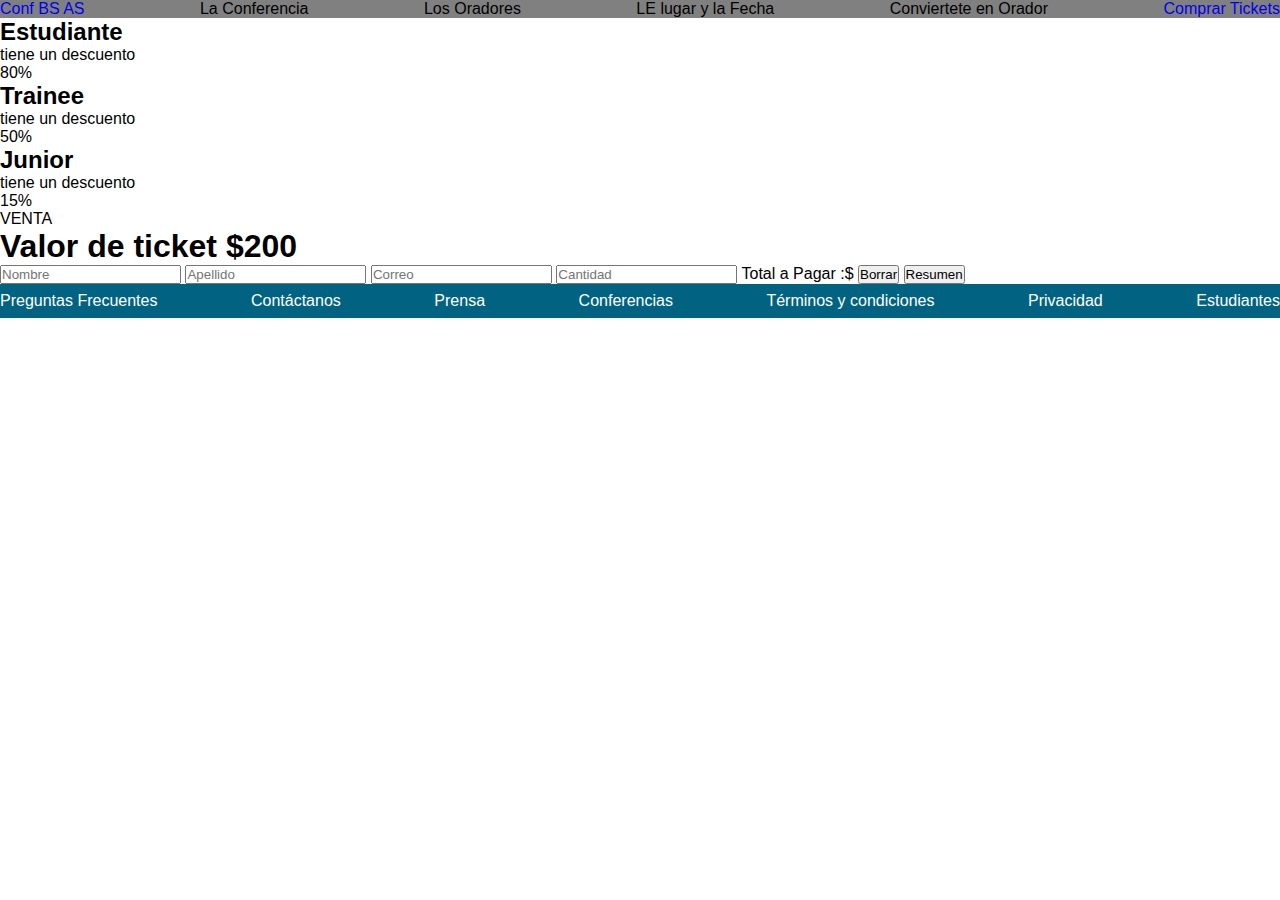
==== ticket.html @ 646c9037 "actualizo index" ====
<!DOCTYPE html>
<html lang="en">
<head>
    <meta charset="UTF-8">
    <meta name="viewport" content="width=device-width, initial-scale=1.0">
    
    <!--boostrap-->
    <link href="https://cdn.jsdelivr.net/npm/bootstrap@5.3.2/dist/css/bootstrap.min.css" rel="stylesheet" integrity="sha384-T3c6CoIi6uLrA9TneNEoa7RxnatzjcDSCmG1MXxSR1GAsXEV/Dwwykc2MPK8M2HN" crossorigin="anonymous">
    
    <!--css-->
    <link rel="stylesheet" href="/css/ticket.css">
    <title>Ticket</title>
</head>
<body>

    <header>
        <nav class="navegacion">
            <ul>
                <li><a href='/index.html'>Conf BS AS</a></li>
                <li>La Conferencia</li>
                <li>Los Oradores</li>
                <li>LE lugar y la Fecha</li>
                <li>Conviertete en Orador</li>
                <li><a href='/ticket.html'>Comprar Tickets</a></li>
    
            </ul>
        </nav>

    </header> 
    <div class="container"> 

        <div>
            <h2>Estudiante</h2>
            <p>tiene un descuento</p>
            <P>80%</P>
        </div>
        <div>
            <h2>Trainee</h2>
            <p>tiene un descuento</p>
            <P>50%</P>
        </div>
        <div>
            <h2>Junior</h2>
            <p>tiene un descuento</p>
            <P>15%</P>
        </div>
        <p>VENTA</p>
        <h1>Valor de ticket $200</h1>
        <form action="">
          <input type="text" placeholder="Nombre" id="nombreT">
          <input type="text" placeholder="Apellido" id="apellidoT">
          <input type="text" placeholder="Correo" id="mailT">
          <input type="text" placeholder="Cantidad" id="cantidadT">
          
        <Label>Total a Pagar :$</Label>
        <button type="submit">Borrar</button>
        <button type="submit">Resumen</button>
    </form>

  

    </div>
    
<!--footer-->
    <footer>
        <ol>
            <li>Preguntas Frecuentes</li>
            <li>Contáctanos</li>
            <li>Prensa</li>
            <li>Conferencias</li>
            <li>Términos y condiciones</li>
            <li>Privacidad</li>
            <li>Estudiantes</li>
        </ol>
    </footer>

    <script src="https://cdn.jsdelivr.net/npm/bootstrap@5.3.2/dist/js/bootstrap.bundle.min.js" integrity="sha384-C6RzsynM9kWDrMNeT87bh95OGNyZPhcTNXj1NW7RuBCsyN/o0jlpcV8Qyq46cDfL" crossorigin="anonymous"></script>
 
    <!--javascript-->
    <script src="./js/ticket.js"></script>
 
</body>
</html>
---- css/ticket.css ----
*{
    /*border-color:red;*/
    margin: 0px;
    padding: 0px;
    
    }
    
    body{
      font-family: 'Roboto', sans-serif;
    }
    
    header{
      background: gray;
    
    }
    
    .navegacion ul{
        display: flex;
        justify-content: space-between;
        align-items: center;
        list-style: none;
    }

    a{
        text-decoration: none;
    }
   
    footer{
        width: 100%;
        background: rgb(1, 99, 129);
        margin: 0px auto;
        padding-top: 0.5rem;
        padding-bottom: 0.5rem;
       }
    footer ol{
        display: flex;
          justify-content: space-between;
          align-items: center;
          flex-wrap: wrap;
          list-style: none;
       }
      
       ol li{
        color: white;
       }
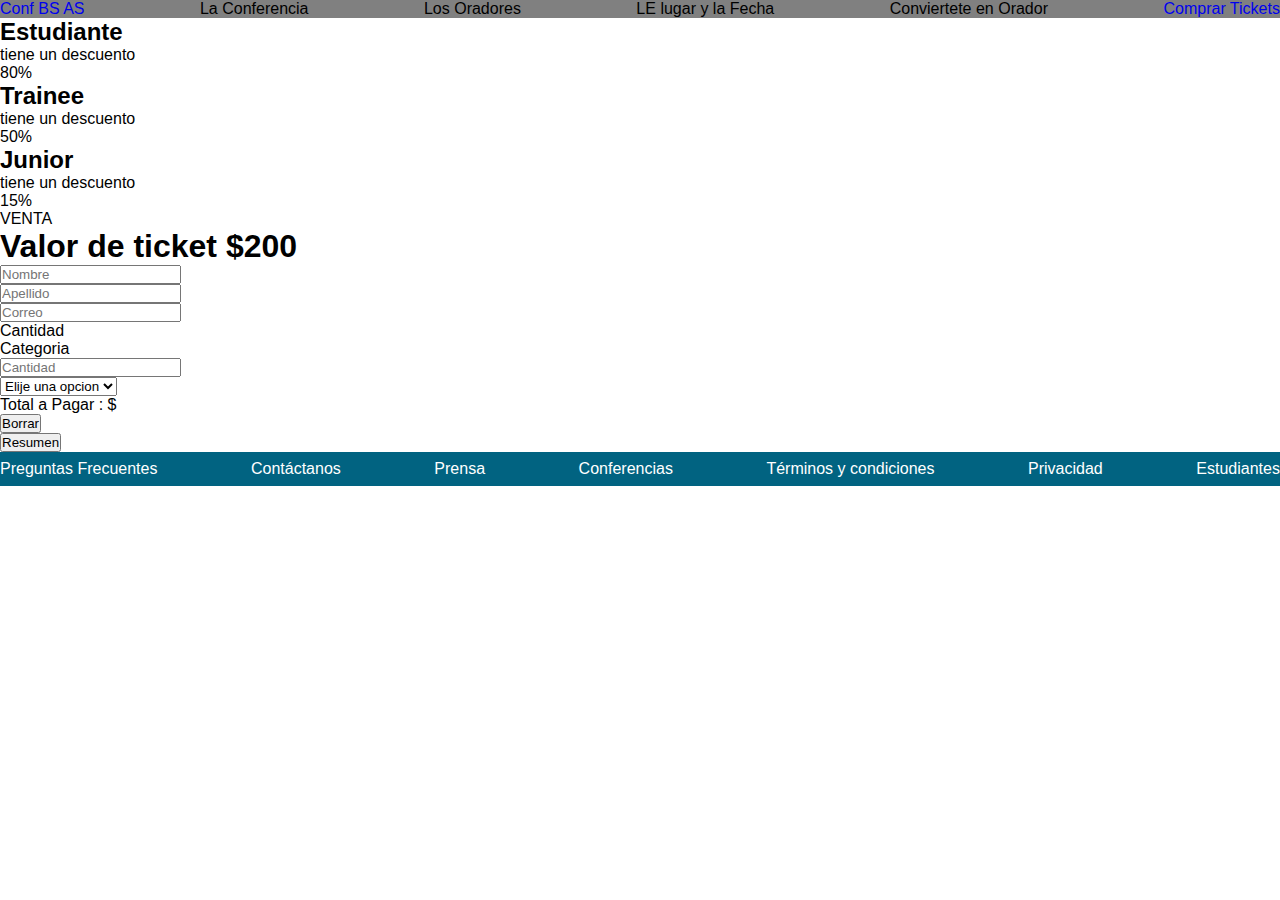
==== commit 259883cf: "actualizo archivos de un solo tiron" ====
--- a/ticket.html
+++ b/ticket.html
@@ -8,7 +8,7 @@
     <link href="https://cdn.jsdelivr.net/npm/bootstrap@5.3.2/dist/css/bootstrap.min.css" rel="stylesheet" integrity="sha384-T3c6CoIi6uLrA9TneNEoa7RxnatzjcDSCmG1MXxSR1GAsXEV/Dwwykc2MPK8M2HN" crossorigin="anonymous">
     
     <!--css-->
-    <link rel="stylesheet" href="/css/ticket.css">
+    <link rel="stylesheet" href="./css/ticket.css">
     <title>Ticket</title>
 </head>
 <body>
@@ -16,53 +16,116 @@
     <header>
         <nav class="navegacion">
             <ul>
-                <li><a href='/index.html'>Conf BS AS</a></li>
+                <li><a href='./index.html'>Conf BS AS</a></li>
                 <li>La Conferencia</li>
                 <li>Los Oradores</li>
                 <li>LE lugar y la Fecha</li>
                 <li>Conviertete en Orador</li>
-                <li><a href='/ticket.html'>Comprar Tickets</a></li>
+                <li><a href='#'>Comprar Tickets</a></li>
     
             </ul>
         </nav>
 
     </header> 
     <div class="container"> 
+         <!--fila 1-->
+        <div class="row text-center">
+            <div class="col-sm-1 col-lg-4">
+                <h2>Estudiante</h2>
+                <p>tiene un descuento</p>
+                <P>80%</P>
+            </div>
+            <div class="col-sm-1 col-lg-4">
+                <h2>Trainee</h2>
+                <p>tiene un descuento</p>
+                <P>50%</P>
+            </div>
+            <div class="col-sm-1 col-lg-4">  
+                <h2>Junior</h2>
+                <p>tiene un descuento</p>
+                <P>15%</P>
+            </div>
+        </div>
 
-        <div>
-            <h2>Estudiante</h2>
-            <p>tiene un descuento</p>
-            <P>80%</P>
+       <!--fila 2 venta-->
+       <div class="row text-center">
+         <div class="col-sm-1 col-lg-12">
+            <p>VENTA</p>
+         </div>
+       </div>
+       
+       <!--fila 3 valor ticket--> 
+       <div class="row text-center">
+         <div class="col-sm-1 col-lg-12">
+            <h1>Valor de ticket $200</h1>
+         </div>
+       </div>
+
+       <!--fila 4 nombre y apellido-->
+       <div class="row">
+            <div class="col-sm-1 col-lg-6">
+                <input type="text" placeholder="Nombre" id="nombreT">
+            </div>
+            <div class="col-sm-1 col-lg-6">
+                <input type="text" placeholder="Apellido" id="apellidoT">
+            </div>
+       </div>
+
+        <!--fila 5 correo-->
+        <div class="row">
+            <div class="col-sm-1 col-lg-12">
+                <input type="text" placeholder="Correo" id="mailT">
+            </div>
         </div>
-        <div>
-            <h2>Trainee</h2>
-            <p>tiene un descuento</p>
-            <P>50%</P>
+        
+        <!--fila 6 etiquetas cant. y categoria-->
+        <div class="row">
+            <div class="col-sm-1 col-lg-6">
+                <Label> Cantidad</label>
+            </div>
+            <div class="col-sm-1 col-lg-6">
+                <Label> Categoria</label> 
+            </div>
+              
+         <!--fila 7 cantidad y el selectbox-->
+         <div class="row">
+                <div class="col-sm-1 col-lg-6">
+                    <input type="text" placeholder="Cantidad" id="cantidadT">
+                </div>
+                    <!--selectbox-->
+                <div class="col-sm-1 col-lg-6"> 
+                  <select class="form-select" aria-label="Default select example" id="categoriaT">
+                     <option selected>Elije una opcion</option>
+                     <option value="80">Estudiante</option>
+                     <option value="50">Trainee</option>
+                     <option value="15">Junior</option>
+                   </select>
+                </div>
+
+         </div>    
         </div>
-        <div>
-            <h2>Junior</h2>
-            <p>tiene un descuento</p>
-            <P>15%</P>
-        </div>
-        <p>VENTA</p>
-        <h1>Valor de ticket $200</h1>
-        <form action="">
-          <input type="text" placeholder="Nombre" id="nombreT">
-          <input type="text" placeholder="Apellido" id="apellidoT">
-          <input type="text" placeholder="Correo" id="mailT">
-          <input type="text" placeholder="Cantidad" id="cantidadT">
-          
-        <Label>Total a Pagar :$</Label>
-        <button type="submit">Borrar</button>
-        <button type="submit">Resumen</button>
-    </form>
+      
+          <!--fila 7 total a pagar--> 
+         <div class="row">
+            <div class="col-sm-1 col-lg-12"></div>
+            <Label>Total a Pagar : $</Label>
+            <label id="totalT"></label>
+        </div> 
+        
+        <!--fila 8 boton borrar y resume-->
+        <div class="row">
+            <div class="col-sm-1 col-lg-6">
+                <button type="submit" id="borrarT">Borrar</button>
+            </div>
+            <div class="col-sm-1 col-lg-6">
+                <button type="submit" id="resumenT">Resumen</button>
+            </div>
 
-  
-
+        </div>   
     </div>
     
 <!--footer-->
-    <footer>
+    <footer class="row">
         <ol>
             <li>Preguntas Frecuentes</li>
             <li>Contáctanos</li>
